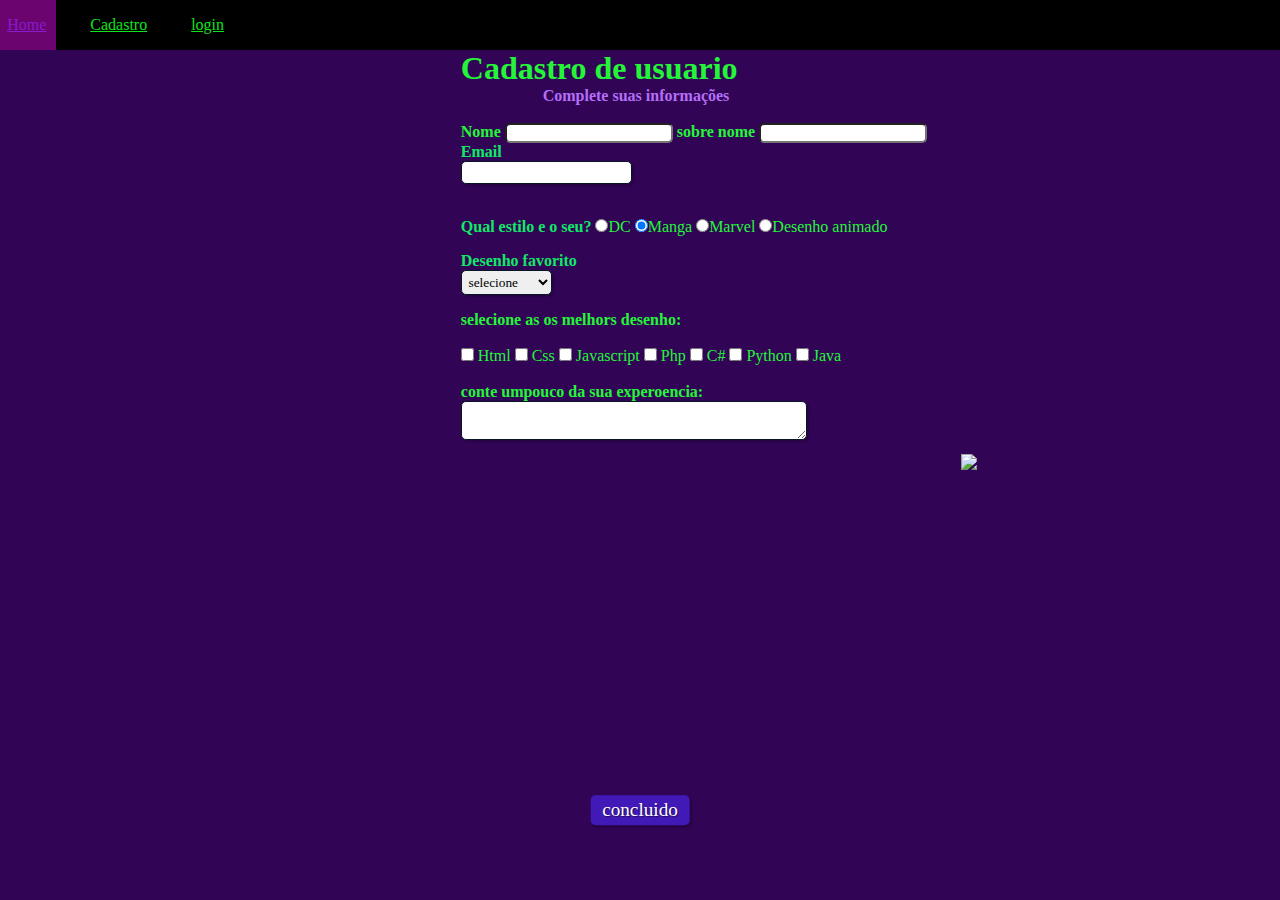
==== formulario.html @ 5fb1cf6a "Add files via upload" ====
<!DOCTYPE html>
<html lang="en">

<head>
    <meta charset="UTF-8">
    <meta http-equiv="X-UA-Compatible" content="IE=edge">
    <meta name="viewport" content="width=device-width, initial-scale=1.0">
    <link rel="stylesheet" type="text/css" href="formulario.css" media="screen">
    <title>Formulario</title>
</head>

<body>
    <header>
        <div class="center menu-container">

        
            <div class="menu">
                <a class="active-menu" href="">Home</a>
                <a href="formulario.html">Cadastro</a>
                <a href="teladelogin.html">login</a>

        </div>
        <!--center-->
    </header>

    <div>
        <h1 id="tituto">Cadastro de usuario</h1>
        <p id="subtitulo"><strong>Complete suas informações</strong></p>
        <br>
    </div>
    <form>
        <fieldset class="grupo">
            <div>
                <label for="nome"><strong>Nome</strong></label>
                <input type="text" name="nome" id="nome" required>

                <label for="sobrenome"><strong>sobre nome</strong></label>
                <input type="text" name="Sobrenome" id="Sobrenome" required><br>
            </div>

        </fieldset>
        <div class="campo">
            <label for="email"><strong>Email</strong></label>
            <input type="email" email="email" id="email" required><br>
        </div>
        <div class="campo">
            <label><strong>Qual estilo e o seu?</strong></label>
            <tabel>
                <input type="radio" name="desenho" value="dc">DC
            </tabel>
            <tabel>
                <input type="radio" name="desenho" value="mangá" checked>Manga
            </tabel>
            <tabel>
                <input type="radio" name="desenho" value="marvel">Marvel
            </tabel>
            <tabel>
                <input type="radio" name="desenho" value="desenho animado">Desenho animado
            </tabel>
        </div>
        <div class="campo">
            <label for="Desenho favorito"><strong> Desenho favorito</strong></label>
            <select id="desenhofavorito">
                <option selected disabled value="">selecione</option>
                <option>DBZ</option>
                <option>Batman</option>
                <option>Naruto</option>
                <option>Tom e Jerry</option>
                <option>Simpsons</option>
            </select>
        </div>
        <fieldset class="grup">
            <div id="checkbox">
                <label><strong> selecione as os melhors desenho:</strong></label><br></br>
                <input type="checkbox" id="tecnologia1" nome="tecnologia1" value="htm">
                <tabel for="tecnologia1"> Html</tabel>
                <input type="checkbox" id="tecnologia2" nome="tecnologia2" value="Css">
                <tabel for="tecnologia2"> Css</tabel>
                <input type="checkbox" id="tecnologia3" nome="tecnologia3" value="javascript">
                <tabel for="tecnologia3"> Javascript</tabel>
                <input type="checkbox" id="tecnologia4" nome="tecnologia4" value="php">
                <tabel for="tecnologia4"> Php</php>
                    <input type="checkbox" id="tecnologia5" nome="tecnologia5" value="c#">
                    <tabel for="tecnologia5"> C#</c#>
                        <input type="checkbox" id="tecnologia6" nome="tecnologia6" value="python">
                        <tabel for="tecnologia6"> Python</python>
                            <input type="checkbox" id="tecnologia7" nome="Tecnologia7" value="java">
                            <tabel for="tecnologia7"> Java</java>

            </div>
        </fieldset class="grupo">
        <div class="campo">
            <br>
            <tabel><strong>conte umpouco da sua experoencia:</strong></tabel>
            <textarea rom="6" style="width: 26em" id="experiencia" name="experiencia"></textarea>
        </div>
        <button class="botao" type="submit">concluido</button>
    </form>
    <img src="image/Wallace.png" class="image">
</body>

</html>
---- formulario.css ----
* {
    margin: 0;
    padding: 0;
    box-sizing: border-box;
    font-family: Verdana, Geneva, Thaoma, sans-serifa;

}

.center {
    max-width: 1100px;
    padding: 0 2%;
    display: flex;
    margin-top: 0;
}

header {
    background-color: rgba(0, 0, 0, 2.0);
    height: 50px;
    margin-right: 0px;
    margin-left: -500px;

}
.menu-container a.active-menu {
    background-color: #6c0470;
}

.menu-container a {
    color: #11e31c;
    display: inline-block;
    margin: 0 10px;
    text-decoration: nome;
    padding: 0 10px;

    line-height: 50px;
    transition: 0.8s;
}

.menu-container a:hover {
    color: #861dcc;
}


#titulo {
    font-family: sans-serif;
    color: rgb(22, 2, 41);
    margin-left: 7%;
}

#subtitulo {
    font-family: sans-serif;
    color: rgb(181, 110, 247);
    margin-left: 10%;

}
fieldset{
    border: 0;

}

body{
    background-color: rgb(49, 4, 86);
    font-family:sans-serif;
    font: size 1em; ;
    color: rgb(37, 245, 57);
    margin-left: 36%;
    margin-top: 0%;
    justify-content: center;

}

input, select, textarea, button{
    border-radius: 5px;
}

.campo{
    margin-bottom: 1em;
}
.campo label{
    margin-bottom: 0.2em;
    color:rgb(17, 232, 103);
    
}

fieldset.grupo .campo{
    float: left;
    margin-right: 1em;

}

.campo input[type="text"], .campo input[type="email"], .campo select, .campo textarea{
    padding: 0.2em ;
    border: 1px solid #061624;
    box-shadow: 2px 2px 2px rgb(0,0,0,0.2);
    display: block;
}

.campo select option{
    padding-right: 1em;

}

.campo input, .campo select:focus, .campo textarea:facus {
    background: #e0e0f8;

}

    .botao {
        font-size: 1.2em;
        background: #4019b7;
        border: 0;
        margin-bottom: 1em;
        color: #ffffff;
        padding: 0.2em 0.6em;
        box-shadow: 2px 2px 2px rgba(0, 0, 0,0.2);
        text-shadow: 1px 1px 1px rgba(0, 0, 0,0.5);
        position: absolute;
        top: 90%;
        left: 50%;
        margin-right: -50%;
        transform: translate(-50%, -50%);   
    }

    .botao:hover{
        background: #ccbbff;
        box-shadow: insert 2px 2px 2px rgba (0,0,0,0.2);
        text-shadow: none;
    }

    #check{
        display: inline-block;
    }
    .image{
        width: 20vw;
        margin-left: 500px;
        margin-top: -30%;
  
    }
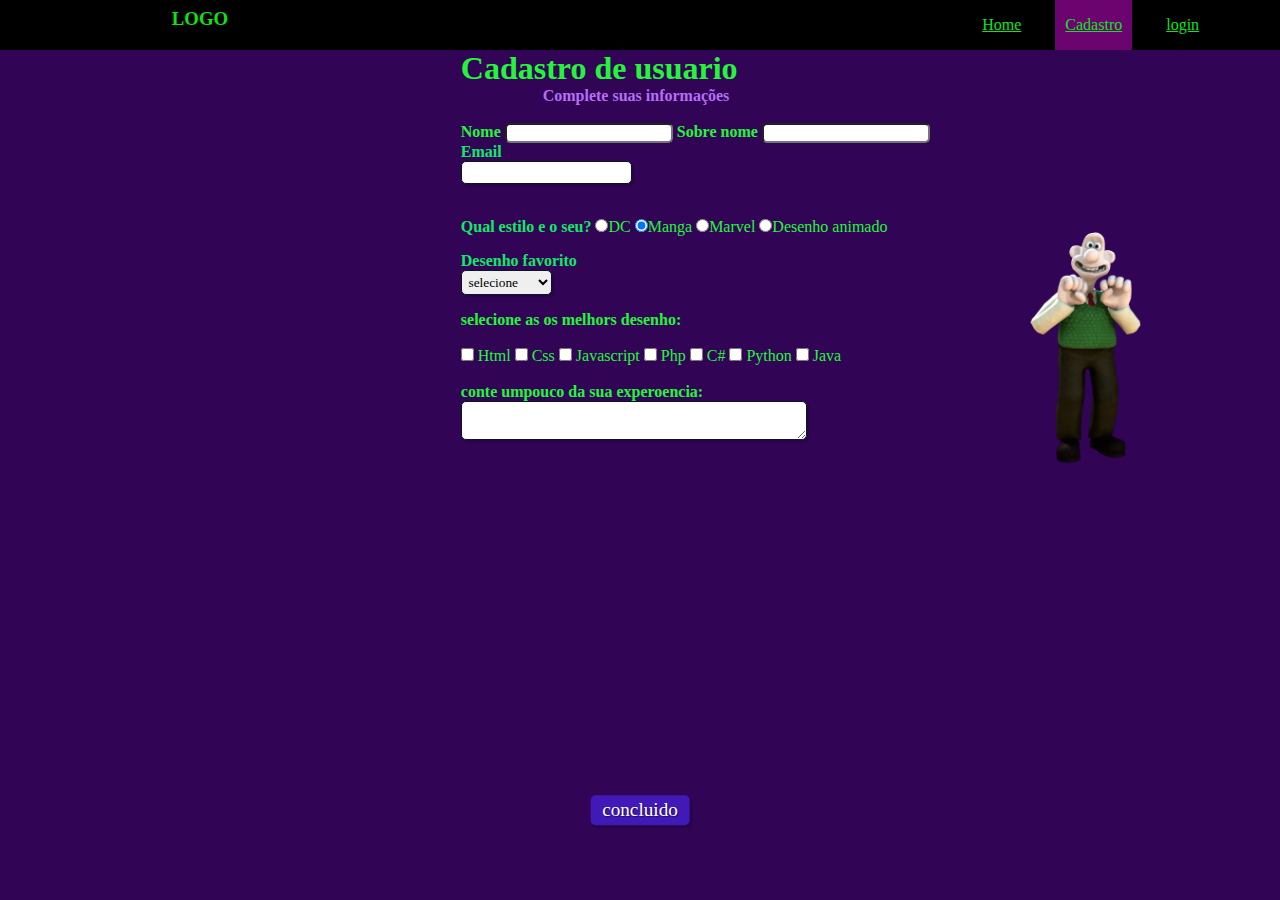
==== commit 0d9c8873: "Add files via upload" ====
--- a/formulario.html
+++ b/formulario.html
@@ -11,16 +11,18 @@
 
 <body>
     <header>
+
         <div class="center menu-container">
-
-        
+            <div class="logo">
+                <h3><i class="fa-solid fa-location-pin"></i> LOGO</h3>
+            </div>
             <div class="menu">
-                <a class="active-menu" href="">Home</a>
-                <a href="formulario.html">Cadastro</a>
+                <a class="active-menu" href="index.html">Home</a>
+                <a class="active-menu-formulario" href="formulario.html">Cadastro</a>
                 <a href="teladelogin.html">login</a>
 
-        </div>
-        <!--center-->
+            </div>
+            <!--center-->
     </header>
 
     <div>
@@ -34,7 +36,7 @@
                 <label for="nome"><strong>Nome</strong></label>
                 <input type="text" name="nome" id="nome" required>
 
-                <label for="sobrenome"><strong>sobre nome</strong></label>
+                <label for="sobrenome"><strong>Sobre nome</strong></label>
                 <input type="text" name="Sobrenome" id="Sobrenome" required><br>
             </div>
 
--- a/formulario.css
+++ b/formulario.css
@@ -18,9 +18,21 @@
     height: 50px;
     margin-right: 0px;
     margin-left: -500px;
+    
 
 }
-.menu-container a.active-menu {
+.logo {
+    color: #11e311;
+    margin-top: 8px;
+}
+.menu-container {
+    width: 100%;
+    justify-content: space-between;
+    margin-left: 14%;
+
+}
+
+.menu-container a.active-menu-formulario {
     background-color: #6c0470;
 }
 
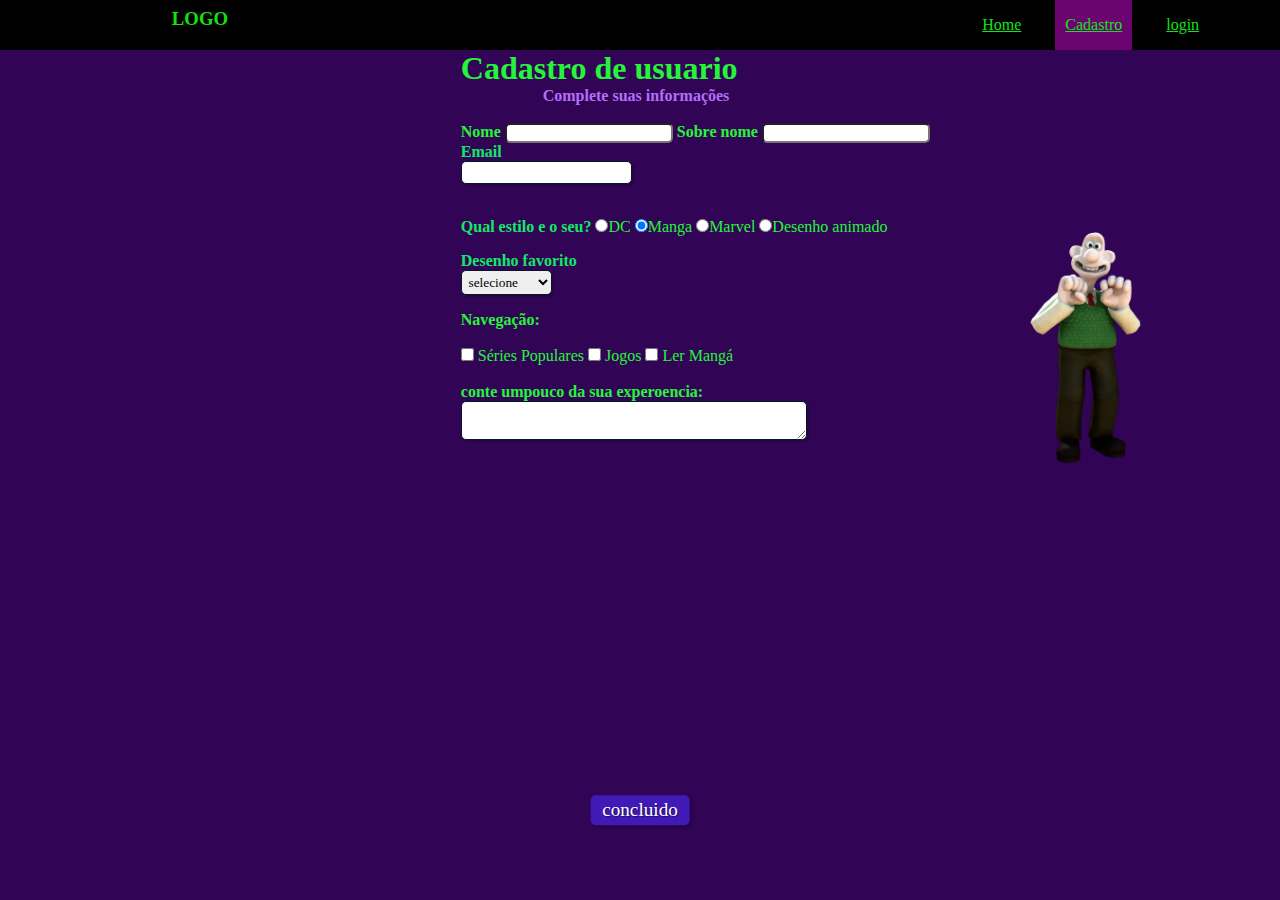
==== commit 6479e17e: "Add files via upload" ====
--- a/formulario.html
+++ b/formulario.html
@@ -73,21 +73,14 @@
         </div>
         <fieldset class="grup">
             <div id="checkbox">
-                <label><strong> selecione as os melhors desenho:</strong></label><br></br>
-                <input type="checkbox" id="tecnologia1" nome="tecnologia1" value="htm">
-                <tabel for="tecnologia1"> Html</tabel>
-                <input type="checkbox" id="tecnologia2" nome="tecnologia2" value="Css">
-                <tabel for="tecnologia2"> Css</tabel>
-                <input type="checkbox" id="tecnologia3" nome="tecnologia3" value="javascript">
-                <tabel for="tecnologia3"> Javascript</tabel>
-                <input type="checkbox" id="tecnologia4" nome="tecnologia4" value="php">
-                <tabel for="tecnologia4"> Php</php>
-                    <input type="checkbox" id="tecnologia5" nome="tecnologia5" value="c#">
-                    <tabel for="tecnologia5"> C#</c#>
-                        <input type="checkbox" id="tecnologia6" nome="tecnologia6" value="python">
-                        <tabel for="tecnologia6"> Python</python>
-                            <input type="checkbox" id="tecnologia7" nome="Tecnologia7" value="java">
-                            <tabel for="tecnologia7"> Java</java>
+                <label><strong> Navegação:</strong></label><br></br>
+                <input type="checkbox" id="Navegação1" nome="Navegação1" value="Séries Populares">
+                <tabel for="Navegação1"> Séries Populares</tabel>
+                <input type="checkbox" id="Navegação2" nome="Navegação2" value="Jogos">
+                <tabel for="Navegação2">Jogos</tabel>
+                <input type="checkbox" id="Navegação3" nome="Navegação3" value="Ler Mangá">
+                <tabel for="Navegação3"> Ler Mangá</tabel>
+               
 
             </div>
         </fieldset class="grupo">
